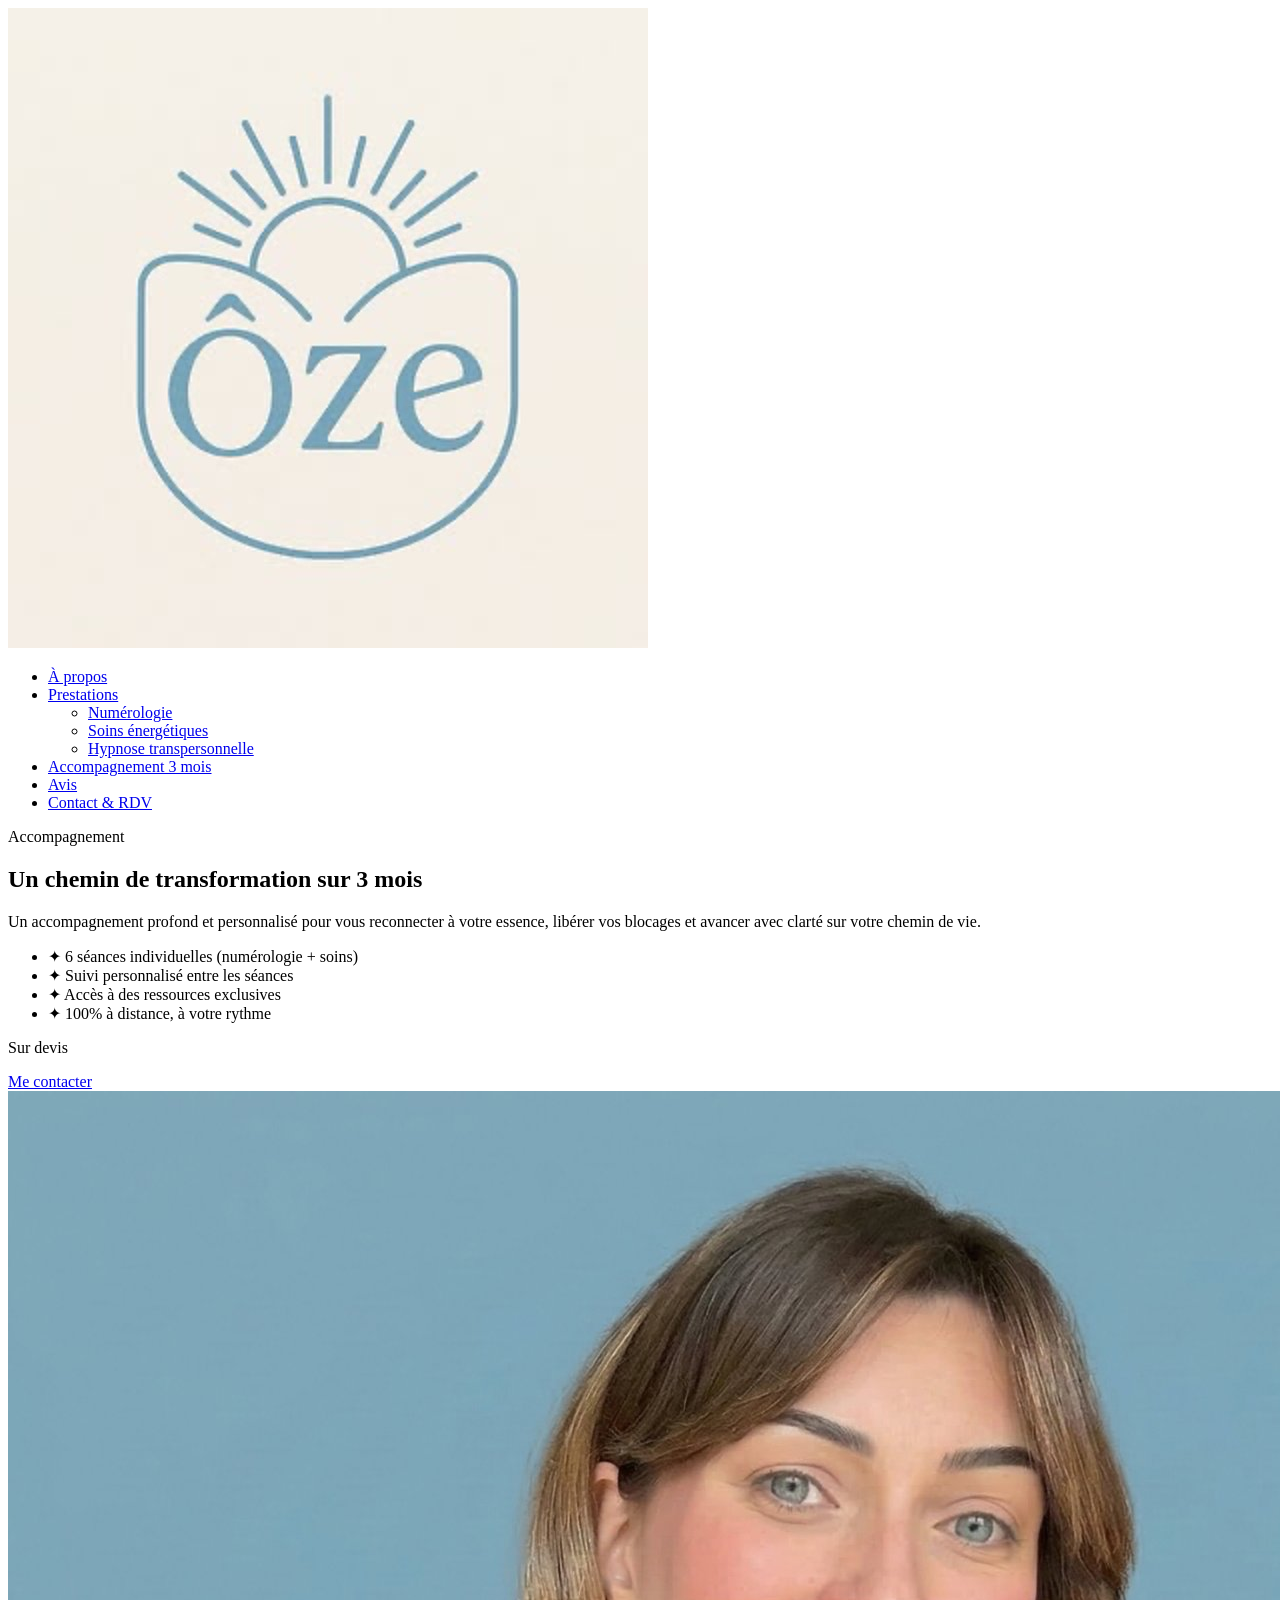
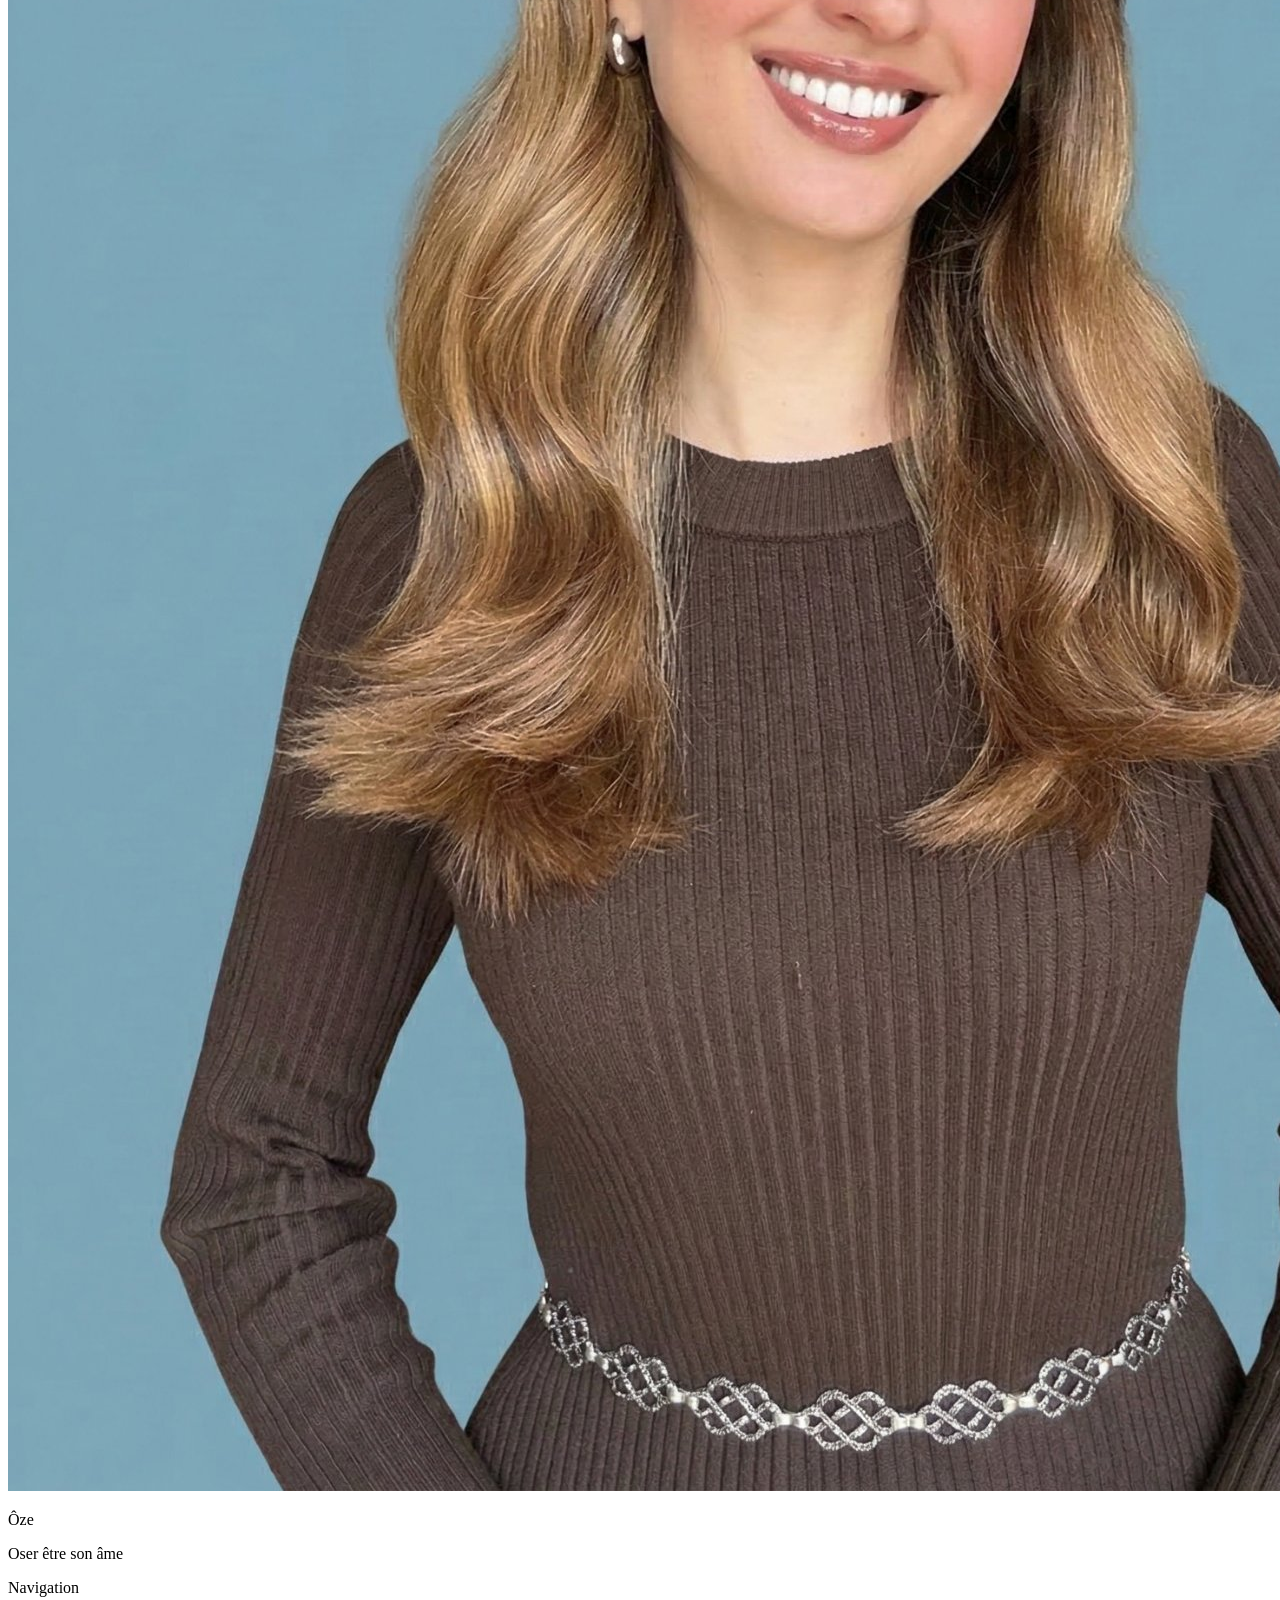
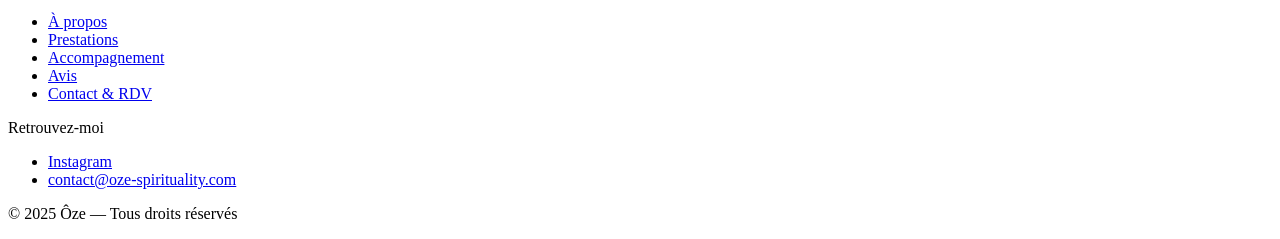
==== accompagnement.html @ 325ec7c5 "Ajustement hero + bouton prendre rendez-vous" ====
<!DOCTYPE html>
<html lang="fr">
  <head>
    <meta charset="UTF-8" />
    <meta name="viewport" content="width=device-width, initial-scale=1.0" />
    <title>Accompagnement 3 mois — Ôze</title>
    <link rel="stylesheet" href="css/style.css" />
  </head>
  <body>
    <header>
      <nav>
        <div class="logo"><a href="index.html"><img src="images/Logo-Ôze.jpg" alt="Ôze" /></a></div>
        <ul>
          <li><a href="apropos.html">À propos</a></li>
          <li class="dropdown">
            <a href="prestations.html">Prestations</a>
            <ul class="sous-menu">
              <li><a href="prestations.html#numerologie">Numérologie</a></li>
              <li><a href="prestations.html#soins">Soins énergétiques</a></li>
              <li><a href="prestations.html#hypnose">Hypnose transpersonnelle</a></li>
            </ul>
          </li>
          <li><a href="accompagnement.html">Accompagnement 3 mois</a></li>
          <li><a href="avis.html">Avis</a></li>
          <li><a href="contact.html">Contact & RDV</a></li>
        </ul>
      </nav>
    </header>

    <main>
      <section class="accompagnement">
        <div class="accompagnement-texte">
          <p class="section-label">Accompagnement</p>
          <h1>Un chemin de transformation sur 3 mois</h1>
          <p>
            Un accompagnement profond et personnalisé pour vous 
            reconnecter à votre essence, libérer vos blocages 
            et avancer avec clarté sur votre chemin de vie.
          </p>
          <ul class="accompagnement-liste">
            <li>✦ 6 séances individuelles (numérologie + soins)</li>
            <li>✦ Suivi personnalisé entre les séances</li>
            <li>✦ Accès à des ressources exclusives</li>
            <li>✦ 100% à distance, à votre rythme</li>
          </ul>
          <p class="carte-prix">Sur devis</p>
          <a href="contact.html" class="btn">Me contacter</a>
        </div>
        <div class="accompagnement-image">
          <img src="images/alisee-bleu.png" alt="Alisée Vales" />
        </div>
      </section>
    </main>

    <footer>
      <div class="footer-contenu">
        <div class="footer-logo">
          <p class="logo">Ôze</p>
          <p>Oser être son âme</p>
        </div>
        <div class="footer-liens">
          <p class="section-label">Navigation</p>
          <ul>
            <li><a href="apropos.html">À propos</a></li>
            <li><a href="prestations.html">Prestations</a></li>
            <li><a href="accompagnement.html">Accompagnement</a></li>
            <li><a href="avis.html">Avis</a></li>
            <li><a href="contact.html">Contact & RDV</a></li>
          </ul>
        </div>
        <div class="footer-contact">
          <p class="section-label">Retrouvez-moi</p>
          <ul>
            <li><a href="https://www.instagram.com/oze.spirituality" target="_blank">Instagram</a></li>
            <li><a href="mailto:contact@oze-spirituality.com">contact@oze-spirituality.com</a></li>
          </ul>
        </div>
      </div>
      <div class="footer-bas">
        <p>© 2025 Ôze — Tous droits réservés</p>
      </div>
    </footer>

  </body>
</html>
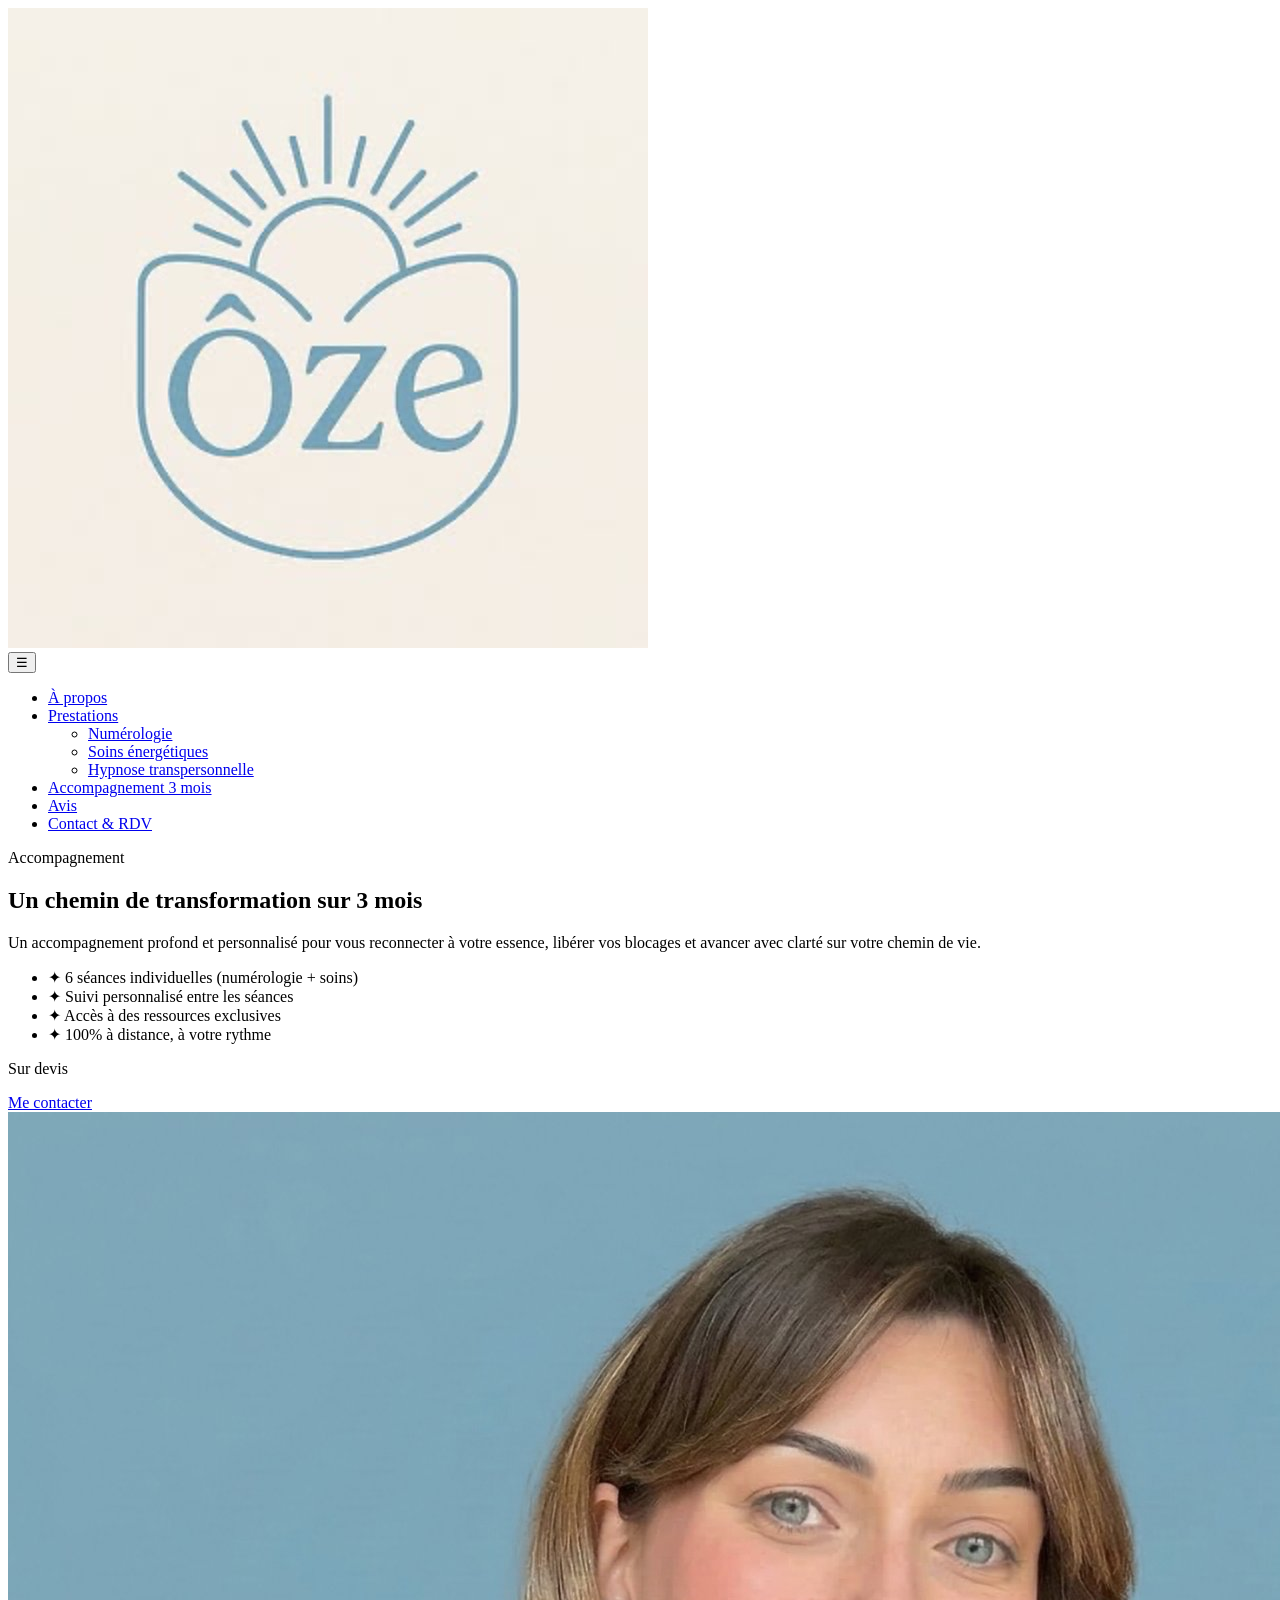
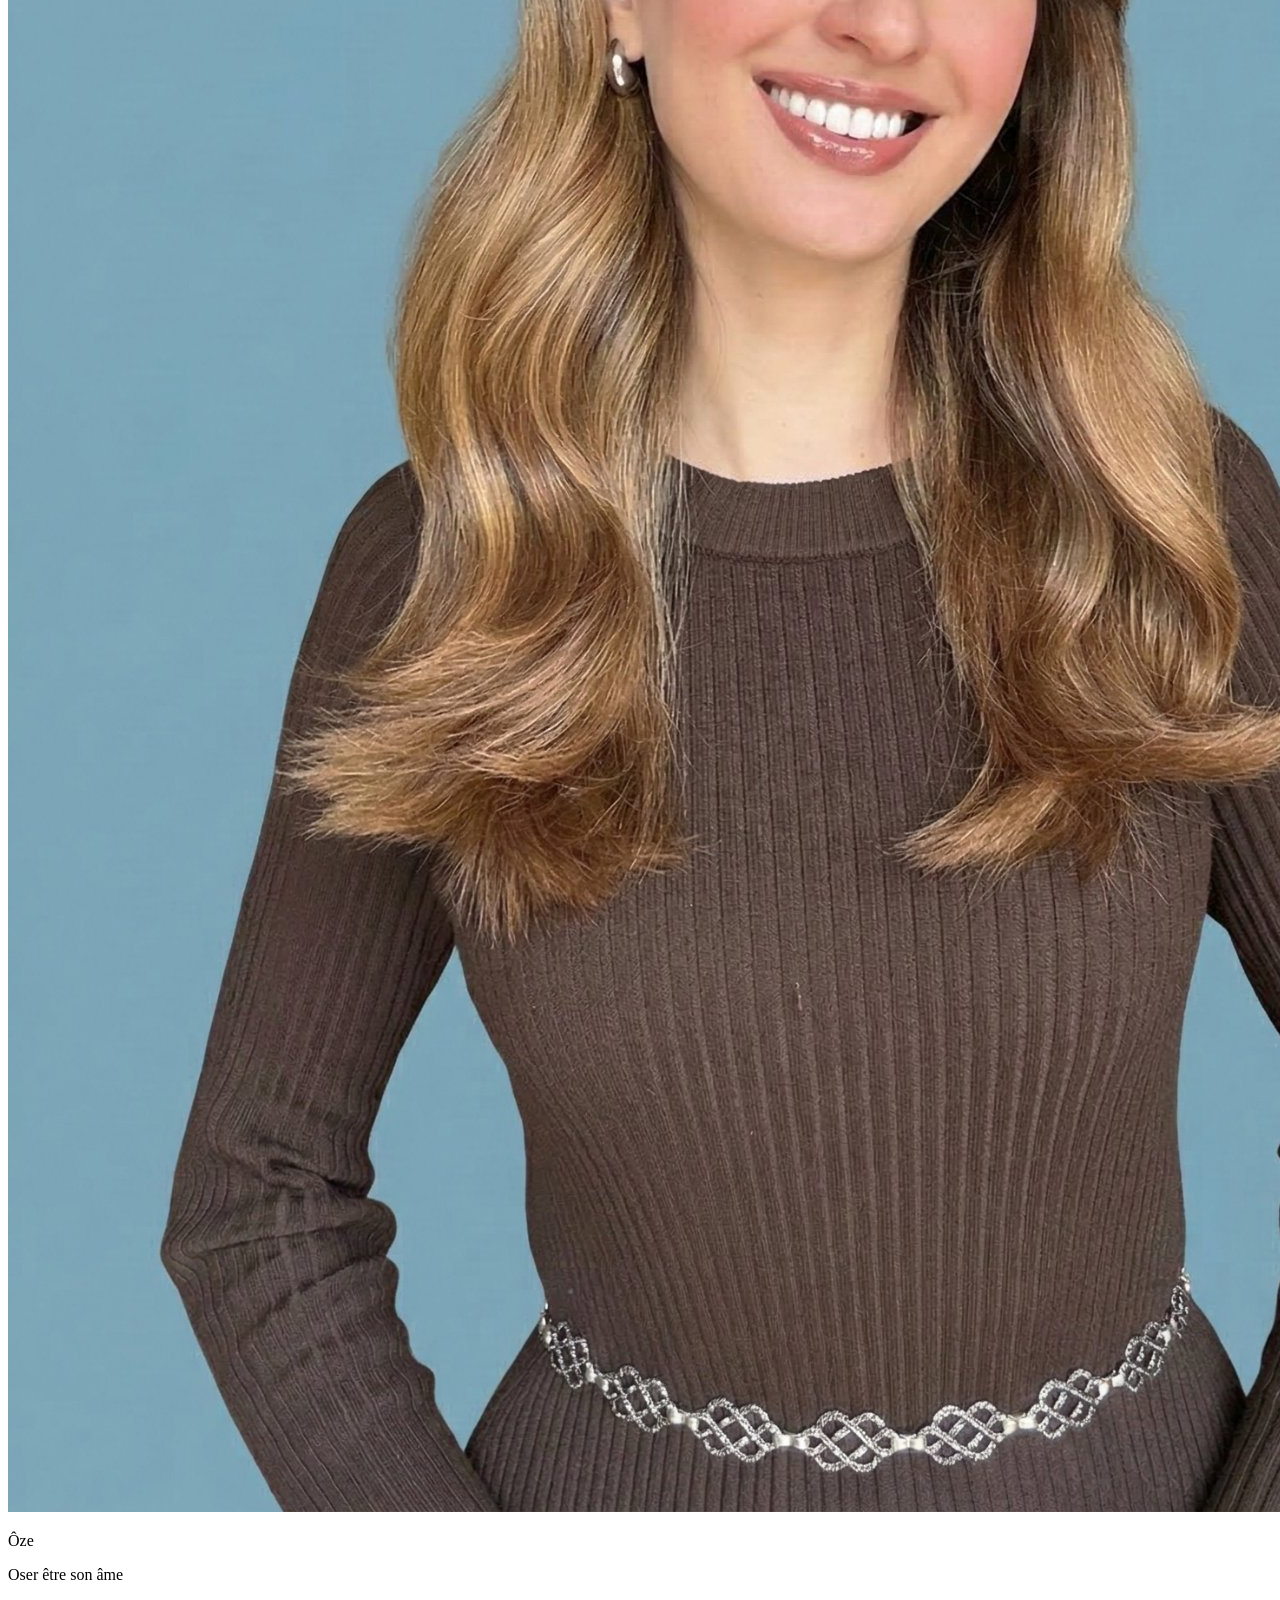
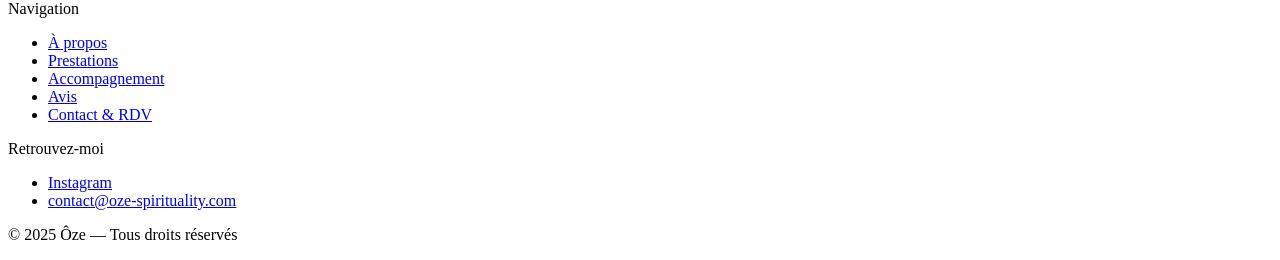
==== commit bdcc31eb: "Burger menu mobile - navbar responsive" ====
--- a/accompagnement.html
+++ b/accompagnement.html
@@ -10,7 +10,8 @@
     <header>
       <nav>
         <div class="logo"><a href="index.html"><img src="images/Logo-Ôze.jpg" alt="Ôze" /></a></div>
-        <ul>
+        <button class="burger" id="burger">&#9776;</button>
+        <ul id="nav-menu">
           <li><a href="apropos.html">À propos</a></li>
           <li class="dropdown">
             <a href="prestations.html">Prestations</a>
@@ -80,6 +81,13 @@
         <p>© 2025 Ôze — Tous droits réservés</p>
       </div>
     </footer>
+    <script>
+      const burger = document.getElementById('burger');
+      const navMenu = document.getElementById('nav-menu');
 
+      burger.addEventListener('click', function() {
+        navMenu.classList.toggle('ouvert');
+      });
+    </script>
   </body>
 </html>
